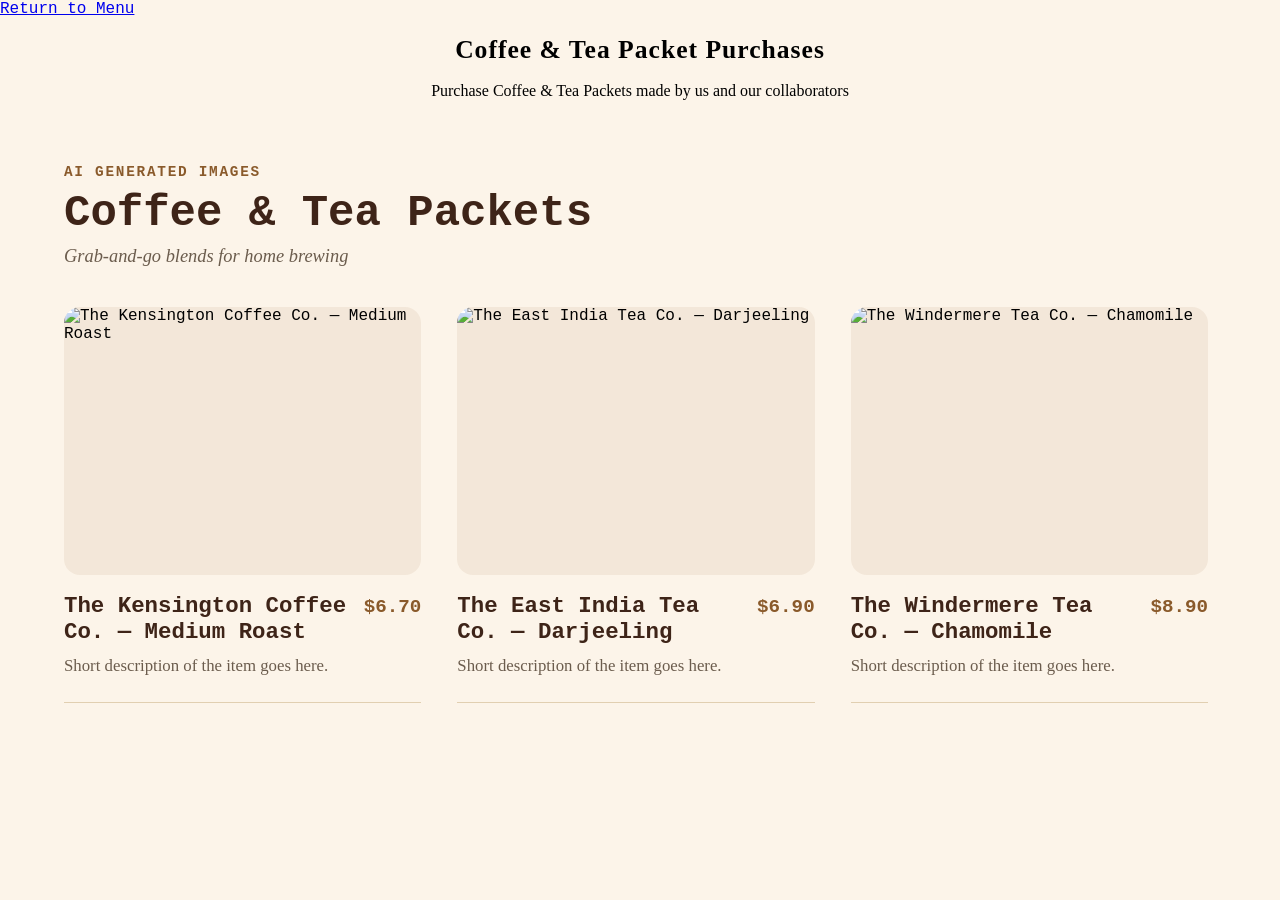
==== coffeeandtea.html @ d0bc81d5 "Add files via upload" ====
<!---AUTHOR: ADAM MUHAMMAD BIN YUZAIREE, 
	ADMIN NO: 261483P
	--->


<!--IMAGES CREATED BY AI-->
<!DOCTYPE html>
<html lang="en">
<head>
	<meta charset="utf-8">
	<meta name="viewport" content="width=device-width,initial-scale=1">
	<link rel="stylesheet" href="css files/prices.css">
  <a href="prices.html">Return to Menu</a>
</head>
<body>
    <h1> Coffee & Tea Packet Purchases</h1>
	<p style="text-align:center;">Purchase Coffee & Tea Packets made by us and our collaborators</p>

    
<section class="menu-section" id="coffee-tea-packets">
 
  <div class="menu-section__header">
    <span class="menu-section__eyebrow">AI generated Images</span>
    <h2 class="menu-section__title">Coffee & Tea Packets</h2>
    <p class="menu-section__tagline">Grab-and-go blends for home brewing</p>
  </div>
 
  <div class="menu-scroll">
  <ul class="menu-grid">
 
    <li class="menu-item">
      <div class="menu-item__image">
        <img src="catalogue/The Kensington Coffee Co. — Medium Roast.jpg" alt="The Kensington Coffee Co. — Medium Roast">
      </div>
      <div class="menu-item__info">
        <div class="menu-item__row">
          <h3 class="menu-item__name">The Kensington Coffee Co. — Medium Roast</h3>
          <span class="menu-item__price">$6.70</span>
        </div>
        <p class="menu-item__desc">Short description of the item goes here.</p>
      </div>
    </li>
 
    <li class="menu-item">
      <div class="menu-item__image">
        <img src="catalogue/The East India Tea Co. — Darjeeling.jpg" alt="The East India Tea Co. — Darjeeling">
      </div>
      <div class="menu-item__info">
        <div class="menu-item__row">
          <h3 class="menu-item__name">The East India Tea Co. — Darjeeling</h3>
          <span class="menu-item__price">$6.90</span>
        </div>
        <p class="menu-item__desc">Short description of the item goes here.</p>
      </div>
    </li>
 
    <li class="menu-item">
      <div class="menu-item__image">
        <img src="catalogue/The Windermere Tea Co. — Chamomile.jpg" alt="The Windermere Tea Co. — Chamomile">
      </div>
      <div class="menu-item__info">
        <div class="menu-item__row">
          <h3 class="menu-item__name">The Windermere Tea Co. — Chamomile</h3>
          <span class="menu-item__price">$8.90</span>
        </div>
        <p class="menu-item__desc">Short description of the item goes here.</p>
      </div>
    </li>
 
    <li class="menu-item">
      <div class="menu-item__image">
        <img src="catalogue/Harrington House — Chai Spice.jpg" alt="Harrington House — Chai Spice">
      </div>
      <div class="menu-item__info">
        <div class="menu-item__row">
          <h3 class="menu-item__name">Harrington House — Chai Spice</h3>
          <span class="menu-item__price">$6.85</span>
        </div>
        <p class="menu-item__desc">Short description of the item goes here.</p>
      </div>
    </li>
 
    <li class="menu-item">
      <div class="menu-item__image">
        <img src="catalogue/Ashford & Wren — Assam.jpg" alt="Ashford & Wren — Assam">
      </div>
      <div class="menu-item__info">
        <div class="menu-item__row">
          <h3 class="menu-item__name">Ashford & Wren — Assam</h3>
          <span class="menu-item__price">$5.45</span>
        </div>
        <p class="menu-item__desc">Short description of the item goes here.</p>
      </div>
    </li>
 
    <li class="menu-item">
      <div class="menu-item__image">
        <img src="catalogue/Whitfield & Sons — Dark Roast.jpg" alt="Whitfield & Sons — Dark Roast">
      </div>
      <div class="menu-item__info">
        <div class="menu-item__row">
          <h3 class="menu-item__name">Whitfield & Sons — Dark Roast</h3>
          <span class="menu-item__price">$8.78</span>
        </div>
        <p class="menu-item__desc">Short description of the item goes here.</p>
      </div>
    </li>
 
    <li class="menu-item">
      <div class="menu-item__image">
        <img src="catalogue/The Continental Roasting Co. — Vanilla Latte Blend.jpg" alt="The Continental Roasting Co. — Vanilla Latte Blend">
      </div>
      <div class="menu-item__info">
        <div class="menu-item__row">
          <h3 class="menu-item__name">The Continental Roasting Co. — Vanilla Latte Blend</h3>
          <span class="menu-item__price">$10.30</span>
        </div>
        <p class="menu-item__desc">Short description of the item goes here.</p>
      </div>
    </li>
 
    <li class="menu-item">
      <div class="menu-item__image">
         <img src="catalogue/Adam & Co Royal Coffee — Caramel Latte.jpg" alt="Adam & Co Royal Coffee — Caramel Latte">
      </div>
      <div class="menu-item__info">
        <div class="menu-item__row">
          <h3 class="menu-item__name">Adam & Co Royal Coffee — Caramel Latte</h3>
          <span class="menu-item__price">$6.50</span>
        </div>
        <p class="menu-item__desc">Short description of the item goes here.</p>
      </div>
    </li>
 
    <li class="menu-item">
      <div class="menu-item__image">
        <img src="catalogue/Beaumont & Crane — Mocha Java.jpg" alt="Beaumont & Crane — Mocha Java">
      </div>
      <div class="menu-item__info">
        <div class="menu-item__row">
          <h3 class="menu-item__name">Beaumont & Crane — Mocha Java</h3>
          <span class="menu-item__price">$8.50</span>
        </div>
        <p class="menu-item__desc">Short description of the item goes here.</p>
      </div>
    </li>
 
    <li class="menu-item">
      <div class="menu-item__image">
        <img src="catalogue/Sterling & Hart — French Roast.jpg" alt="Sterling & Hart — French Roast">
      </div>
      <div class="menu-item__info">
        <div class="menu-item__row">
          <h3 class="menu-item__name">Sterling & Hart — French Roast</h3>
          <span class="menu-item__price">$7.56</span>
        </div>
        <p class="menu-item__desc">Short description of the item goes here.</p>
      </div>
    </li>
 
    <li class="menu-item">
      <div class="menu-item__image">
        <img src="catalogue/The Ceylon Trading House — Orange Pekoe.jpg" alt="The Ceylon Trading House — Orange Pekoe">
      </div>
      <div class="menu-item__info">
        <div class="menu-item__row">
          <h3 class="menu-item__name">The Ceylon Trading House — Orange Pekoe</h3>
          <span class="menu-item__price">$6.90</span>
        </div>
        <p class="menu-item__desc">Short description of the item goes here.</p>
      </div>
    </li>
 
  </ul>
  </div>
 
</section>
</body>
---- css files/prices.css ----
/* AUTHOR: ADAM MUHAMMAD BIN YUZAIREE, 
	ADMIN NO: 261483P */

/* ==========================
   MAIN PAGE BODY STYLES
   ========================== */
body {
    background-color: #fcf4e9;
}

/* ==========================
   PAGE TITLE AND INTRO TEXT STYLES
   ========================== */
h1 {
    color: black;
    font-family: courier;
    text-align: center;
    font-size: 160%;
}
p {
    font-family: times-new-roman;
    font-size: 100%;
}
* {
    box-sizing: border-box;
}
body {
    margin: 0;
    font-family: times-new-roman, courier;
}
.topnav {
    overflow: hidden;
    background-color: #8B5A2B;
}
.topnav a{
		float: left;
		display: block;
		color: #FFF8E8;
		text-align: center;
		padding: 14px 16px;
		text-decoration:none;
		font-size:17px;
		}

.topnav a:hover{
		background-color: #A56A3A;
		color:#FFF8E8;
		}
.topnav a.active{
		background-color:#6F4E37;
		color:#FFF8E8;
		}
/* RESPONSIVE MOBILE ADJUSTMENTS */
@media screen and (max-width:600px){
		.topnav .search-container{
				float:none;
			}
			.topnav a, .topnav input[type=text], .topnav .search-container button {
				float:none;
				display: block;
				text-align: left;
				width: 100%;
				margin: 0;
				padding: 14px;
			}
			.topnav input[type=text]{
				border:1px solid #ccc;
			}
		}
* {
    box-sizing: border-box;
}
.body {
    margin: 0;
    font-family: "Times New Roman", "Courier New", serif;
    background-color: white;
}
h1 {
    color: black;
    font-family: "Palatino Linotype", "Book Antiqua", Georgia, serif;
    text-align: center;
    font-size: 160%;
    letter-spacing: 1px;
}
p {
    font-family: "Times New Roman", serif;
    font-size: 100%;
}

/* ==========================
   INTRO / INFO LAYOUT STYLES
   ========================== */
.intro-layout {
    display: flex;
    align-items: flex-start;
    gap: 20px;
    margin: 20px;
    flex-wrap: wrap;
}

/* ==========================
   MENU NAVIGATION STYLES
   ========================== */
.menu-nav {
    flex: 0 0 240px;
    background: #f7efe6;
    border: 2px solid #8b5b2b;
    border-radius: 8px;
    padding: 15px;
}
.menu-nav ul {
    display: block;
    list-style: none;
    padding: 0;
    margin: 0;
}
.menu-nav li {
    margin-bottom: 10px;
}
.menu-nav a {
    color: #49301a;
    font-weight: 600;
    font-family: "Palatino Linotype", "Book Antiqua", Georgia, serif;
    text-decoration: none;
}

/* ==========================
   INFORMATION BOX STYLES
   ========================== */
.info-box {
    flex: 1 1 280px;
    min-width: 280px;
    padding: 20px;
    border: 2px solid #8b5b2b;
    border-radius: 8px;
    background: #fffdf9;
    box-shadow: 0 2px 6px rgba(0,0,0,0.08);
}
.info-box p {
    font-family: "Palatino Linotype", "Book Antiqua", Georgia, serif;
    font-size: 16px;
    line-height: 1.6;
    color: #3e2b14;
    margin: 0 0 10px 0;
}

html {
    scroll-behavior: smooth;
}

section[id] {
    scroll-margin-top: 90px;
}

/* ==========================
   POPULAR PICKS SCROLL MENU STYLES
   ========================== */
.popular-section {
    margin: 24px 20px 40px;
    padding: 24px;
    background: linear-gradient(135deg, #fff8ec 0%, #f7e8d3 100%);
    border-radius: 24px;
    box-shadow: 0 18px 45px rgba(73, 48, 26, 0.12);
    scroll-margin-top: 90px;
}

.popular-heading {
    display: flex;
    justify-content: space-between;
    align-items: flex-end;
    gap: 12px;
    margin-bottom: 16px;
}

.page-action-bar {
    display: flex;
    justify-content: flex-end;
    margin: 20px 20px 0;
}

.eyebrow {
    margin: 0 0 4px;
    text-transform: uppercase;
    letter-spacing: 2px;
    font-size: 12px;
    color: #8b5b2b;
    font-weight: 700;
}

.popular-section h2 {
    font-family: "Palatino Linotype", "Book Antiqua", Georgia, serif;
    color: #49301a;
    margin: 0;
    font-size: 28px;
}

.scroll-note {
    margin: 0;
    color: #6f4e37;
    font-size: 14px;
    font-style: italic;
}

.popular-scroll {
    display: flex;
    gap: 18px;
    overflow-x: auto;
    padding: 8px 2px 12px;
    scroll-snap-type: x proximity;
    scroll-behavior: smooth;
    scrollbar-width: thin;
    scrollbar-color: #8b5b2b #f2e2cc;
}

.popular-scroll::-webkit-scrollbar {
    height: 8px;
}

.popular-scroll::-webkit-scrollbar-thumb {
    background: #8b5b2b;
    border-radius: 10px;
}

.popular-card {
    flex: 0 0 230px;
    background: rgba(255, 255, 255, 0.96);
    border: 1px solid rgba(139, 91, 43, 0.18);
    border-radius: 18px;
    padding: 12px;
    box-shadow: 0 10px 25px rgba(73, 48, 26, 0.10);
    scroll-snap-align: start;
    transition: transform 0.2s ease, box-shadow 0.2s ease;
    cursor: pointer;
}

.popular-card:hover {
    transform: translateY(-4px);
    box-shadow: 0 14px 30px rgba(73, 48, 26, 0.16);
}

.popular-image {
    height: 150px;
    border-radius: 14px;
    border: none;
    background: linear-gradient(135deg, #f4ddbf, #fdf3e7);
    display: flex;
    align-items: center;
    justify-content: center;
    color: #6f4e37;
    font-weight: 700;
    margin-bottom: 12px;
    overflow: hidden;
}

.popular-card h3 {
    margin: 0 0 6px;
    font-family: "Palatino Linotype", "Book Antiqua", Georgia, serif;
    color: #49301a;
    font-size: 18px;
}

.popular-card p {
    margin: 0;
    font-weight: bold;
    color: #8b5b2b;
}

html {
    scroll-behavior: smooth;
}

/* top navigation */
.topnav {
    overflow: hidden;
    background: linear-gradient(90deg, #7a4a24 0%, #a86b33 100%);
    border-bottom: 3px solid #5f3718;
    padding: 10px 20px;
    display: flex;
    align-items: center;
    justify-content: space-between;
    gap: 12px;
    flex-wrap: wrap;
}
.topnav a {
    float: left;
    display: block;
    color: #fff8ec;
    text-align: center;
    padding: 10px 14px;
    text-decoration: none;
    font-size: 16px;
    font-weight: 600;
    font-family: "Palatino Linotype", "Book Antiqua", Georgia, serif;
    border-radius: 999px;
    transition: background-color 0.2s ease, color 0.2s ease;
}
.topnav a:hover {
    background-color: rgba(255, 248, 236, 0.18);
    color: #fff;
}
.topnav a.active {
    background-color: #5f3718;
    color: #fff8ec;
}
.topnav .search-container {
    float: right;
    display: flex;
    align-items: center;
}
.topnav input[type="text"] {
    padding: 8px 12px;
    margin-top: 0;
    font-size: 15px;
    border: 1px solid #d8b48a;
    border-radius: 999px;
    background-color: #fff8ec;
    color: #49301a;
    outline: none;
}
.topnav .search-container button {
    float: right;
    padding: 8px 14px;
    margin-top: 0;
    margin-right: 0;
    margin-left: 8px;
    background: #5f3718;
    color: #fff8ec;
    font-size: 15px;
    border: none;
    border-radius: 999px;
    cursor: pointer;
    font-weight: 600;
}

.topnav .search-container button:hover {
    background: #49301a;
}

/* MAIN LAYOUT */
.article {
    float: left;
    padding: 20px;
    width: 70%;
    background-color: #f1f1f1;
}

.section::after {
    content: "";
    display: table;
    clear: both;
}

.footer {
    background-color: #777;
    padding: 10px;
    text-align: center;
    color: white;
}

/* RESPONSIVE RULES */
@media screen and (max-width: 600px) {
    .topnav .search-container {
        float: none;
    }

    .topnav a,
    .topnav input[type="text"],
    .topnav .search-container button {
        float: none;
        display: block;
        text-align: left;
        width: 100%;
        margin: 0;
        padding: 14px;
    }

    .topnav input[type="text"] {
        border: 1px solid #ccc;
    }

    nav,
    article {
        width: 100%;
        height: auto;
    }
}

/*  ======================================
    CODE FOR COFFEE&TEA.HTML
    ROOT USED FOR EASY REFERENCE AND CODING
    USED CLAUDE AI FOR ROOT VARIANT COLORS
    SUGGESTED PADDING SIZE & SCROLL FUNC.
    =======================================    */
:root {
  --menu-accent: #8a5a2b;      
  --menu-accent-dark: #3e2418; 
  --menu-price: #8a5a2b;      
  --menu-divider: #d8c3a0;     
  --menu-desc: #6b5c4d;        
}
 
.menu-section {
  max-width: 1200px;
  margin: 0 auto;
  padding: 3rem 1.5rem;
}
 
.menu-section__header {
  margin-bottom: 2.5rem;
}
 
.menu-section__eyebrow {
  display: block;
  font-size: 0.9rem;
  font-weight: 700;
  letter-spacing: 0.12em;
  text-transform: uppercase;
  color: var(--menu-accent);
  margin-bottom: 0.5rem;
}
 
.menu-section__title {
  margin: 0;
  font-size: 2.75rem;
  color: var(--menu-accent-dark);
}
 
.menu-section__tagline {
  margin: 0.5rem 0 0;
  font-style: italic;
  color: var(--menu-desc);
  font-size: 1.15rem;
}
 
.menu-scroll {
  --row-height: 420px;
  max-height: var(--row-height);
  overflow-y: auto;
  padding-right: 0.5rem;
  mask-image: linear-gradient(to bottom, #000 calc(100% - 32px), transparent 100%);
  -webkit-mask-image: linear-gradient(to bottom, #000 calc(100% - 32px), transparent 100%);
}
 
.menu-scroll::-webkit-scrollbar {
  width: 6px;
}
 
.menu-scroll::-webkit-scrollbar-thumb {
  background: var(--menu-divider);
  border-radius: 999px;
}

.menu-grid {
  list-style: none;
  margin: 0;
  padding: 0;
  display: grid;
  grid-template-columns: repeat(3, 1fr);
  gap: 2.75rem 2.25rem;
}
 
.menu-item {
  display: flex;
  flex-direction: column;
  padding-bottom: 1.5rem;
  border-bottom: 1px solid var(--menu-divider);
  transition: transform 0.15s ease;
}
 
.menu-item:hover {
  transform: translateY(-4px);
}
 
.menu-item__image {
  width: 100%;
  aspect-ratio: 4 / 3;
  border-radius: 16px;
  overflow: hidden;
  margin-bottom: 1.1rem;
  background: rgba(138, 90, 43, 0.08); /* soft placeholder tint until image loads */
}
 
.menu-item__image img {
  width: 100%;
  height: 100%;
  object-fit: cover;
  display: block;
}
 
.menu-item__info {
  flex: 1 1 auto;
}
 
.menu-item__row {
  display: flex;
  align-items: baseline;
  justify-content: space-between;
  gap: 0.75rem;
}
 
.menu-item__name {
  margin: 0;
  font-size: 1.4rem;
  color: var(--menu-accent-dark);
}
 
.menu-item__price {
  flex: 0 0 auto;
  font-weight: 600;
  color: var(--menu-price);
  font-size: 1.2rem;
}
 
.menu-item__desc {
  margin: 0.5rem 0 0;
  font-size: 1.05rem;
  color: var(--menu-desc);
  line-height: 1.5;
}
 
/* RESPONSIVE MOBILE ADJUSTMENTS */
@media (max-width: 900px) {
  .menu-grid {
    grid-template-columns: repeat(2, 1fr);
  }
}

@media (max-width: 560px) {
  .menu-grid {
    grid-template-columns: 1fr;
  }
  .menu-section__title {
    font-size: 2.1rem;
  }
}

/*  ======================================
    CODE FOR RESERVATIONS.HTML
    ROOT USED FOR EASY REFERENCE AND CODING
    USED CLAUDE AI FOR FONTS, LAYOUT IDEA AND 
    WRAPPER
    =======================================    */
.reservation-section{
    max-width:1200px;
    margin:40px auto;
    padding:20px;
}
.reservation-title{
    text-align:center;
    margin-bottom:40px;
}
.reservation-title h2{
    color:#49301a;
    font-family:"Palatino Linotype", Georgia, serif;
    font-size:38px;
    margin-bottom:10px;
}
.reservation-title p{
    color:#6b5c4d;
    font-size:18px;
    max-width:700px;
    margin:auto;
    line-height:1.7;
}
.reservation-wrapper{
    display:flex;
    gap:30px;
    flex-wrap:wrap;
}
.reservation-card{
    flex:1;
    min-width:330px;
    background:#fffdf9;
    border:2px solid #8b5b2b;
    border-radius:10px;
    padding:30px;
    box-shadow:0 6px 15px rgba(0,0,0,.08);
}
.reservation-card h3{
    margin-top:0;
    margin-bottom:25px;
    color:#49301a;
    font-family:"Palatino Linotype", Georgia, serif;
}
/* TABLE */
.reservation-table{
    width:100%;
    border-collapse:collapse;
}
.reservation-table th{
    background:#8b5b2b;
    color:white;
    padding:14px;
}
.reservation-table td{
    padding:13px;
    text-align:center;
    border-bottom:1px solid #e5d7c5;
}
.reservation-table tr:nth-child(even){
    background:#faf3ea;
}
.available{
    color:#2e7d32;
    font-weight:bold;
}
.limited{
    color:#b56d00;
    font-weight:bold;
}
.full{
    color:#b22222;
    font-weight:bold;
}
/* FORM */
.reservation-card form{
    display:flex;
    flex-direction:column;
}
.reservation-card label{
    margin-top:15px;
    margin-bottom:6px;
    color:#49301a;
    font-weight:bold;
}
.reservation-card input,
.reservation-card select,
.reservation-card textarea{
    padding:12px;
    border:2px solid #d8c3a0;
    border-radius:8px;
    background:#fffaf4;
    font-size:15px;
    transition:.3s;
    font-family:"Times New Roman", serif;
}
.reservation-card input:focus,
.reservation-card select:focus,
.reservation-card textarea:focus{
    border-color:#8b5b2b;
    outline:none;
}
.reservation-btn{
    margin-top:25px;
    background:#8b5b2b;
    color:white;
    border:none;
    padding:15px;
    border-radius:8px;
    font-size:17px;
    cursor:pointer;
    transition:.3s;
    font-family:"Palatino Linotype", Georgia, serif;
}
.reservation-btn:hover{
    background:#6f4e37;
}
/* RESPONSIVE MOBILE ADJUSTMENTS */
@media(max-width:900px){
    .reservation-wrapper{
        flex-direction:column;
    }
    .reservation-card{
        min-width:100%;
    }
}
@media(max-width:600px){
    .reservation-title h2{
        font-size:30px;
    }
    .reservation-title p{
        font-size:16px;
    }
    .reservation-card{
        padding:20px;
    }
}
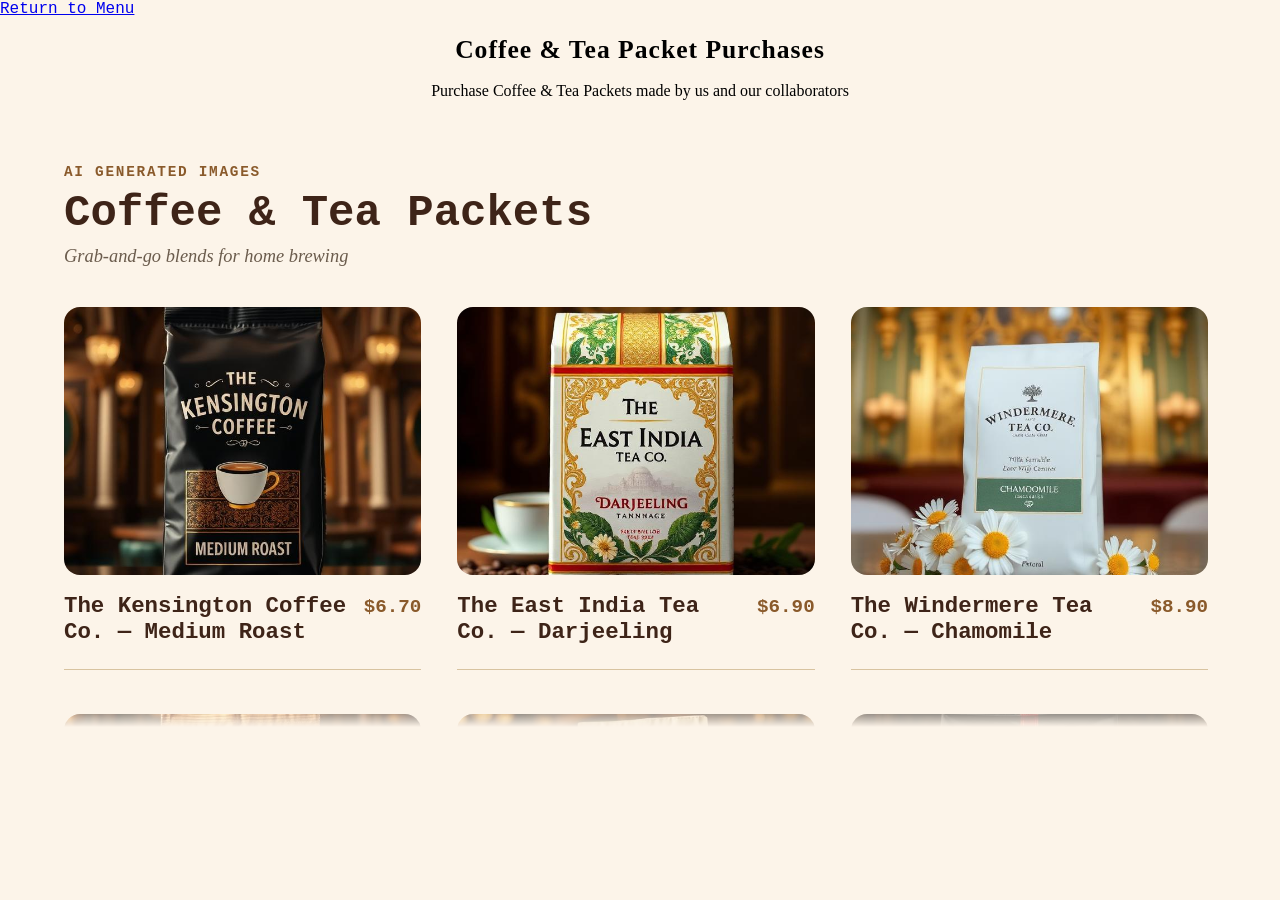
==== commit 371166cd: "Update coffeeandtea.html" ====
--- a/coffeeandtea.html
+++ b/coffeeandtea.html
@@ -37,7 +37,6 @@
           <h3 class="menu-item__name">The Kensington Coffee Co. — Medium Roast</h3>
           <span class="menu-item__price">$6.70</span>
         </div>
-        <p class="menu-item__desc">Short description of the item goes here.</p>
       </div>
     </li>
  
@@ -50,7 +49,6 @@
           <h3 class="menu-item__name">The East India Tea Co. — Darjeeling</h3>
           <span class="menu-item__price">$6.90</span>
         </div>
-        <p class="menu-item__desc">Short description of the item goes here.</p>
       </div>
     </li>
  
@@ -63,7 +61,6 @@
           <h3 class="menu-item__name">The Windermere Tea Co. — Chamomile</h3>
           <span class="menu-item__price">$8.90</span>
         </div>
-        <p class="menu-item__desc">Short description of the item goes here.</p>
       </div>
     </li>
  
@@ -76,7 +73,6 @@
           <h3 class="menu-item__name">Harrington House — Chai Spice</h3>
           <span class="menu-item__price">$6.85</span>
         </div>
-        <p class="menu-item__desc">Short description of the item goes here.</p>
       </div>
     </li>
  
@@ -89,7 +85,6 @@
           <h3 class="menu-item__name">Ashford & Wren — Assam</h3>
           <span class="menu-item__price">$5.45</span>
         </div>
-        <p class="menu-item__desc">Short description of the item goes here.</p>
       </div>
     </li>
  
@@ -102,7 +97,6 @@
           <h3 class="menu-item__name">Whitfield & Sons — Dark Roast</h3>
           <span class="menu-item__price">$8.78</span>
         </div>
-        <p class="menu-item__desc">Short description of the item goes here.</p>
       </div>
     </li>
  
@@ -115,7 +109,6 @@
           <h3 class="menu-item__name">The Continental Roasting Co. — Vanilla Latte Blend</h3>
           <span class="menu-item__price">$10.30</span>
         </div>
-        <p class="menu-item__desc">Short description of the item goes here.</p>
       </div>
     </li>
  
@@ -128,7 +121,6 @@
           <h3 class="menu-item__name">Adam & Co Royal Coffee — Caramel Latte</h3>
           <span class="menu-item__price">$6.50</span>
         </div>
-        <p class="menu-item__desc">Short description of the item goes here.</p>
       </div>
     </li>
  
@@ -141,7 +133,6 @@
           <h3 class="menu-item__name">Beaumont & Crane — Mocha Java</h3>
           <span class="menu-item__price">$8.50</span>
         </div>
-        <p class="menu-item__desc">Short description of the item goes here.</p>
       </div>
     </li>
  
@@ -154,7 +145,6 @@
           <h3 class="menu-item__name">Sterling & Hart — French Roast</h3>
           <span class="menu-item__price">$7.56</span>
         </div>
-        <p class="menu-item__desc">Short description of the item goes here.</p>
       </div>
     </li>
  
@@ -167,7 +157,6 @@
           <h3 class="menu-item__name">The Ceylon Trading House — Orange Pekoe</h3>
           <span class="menu-item__price">$6.90</span>
         </div>
-        <p class="menu-item__desc">Short description of the item goes here.</p>
       </div>
     </li>
  
